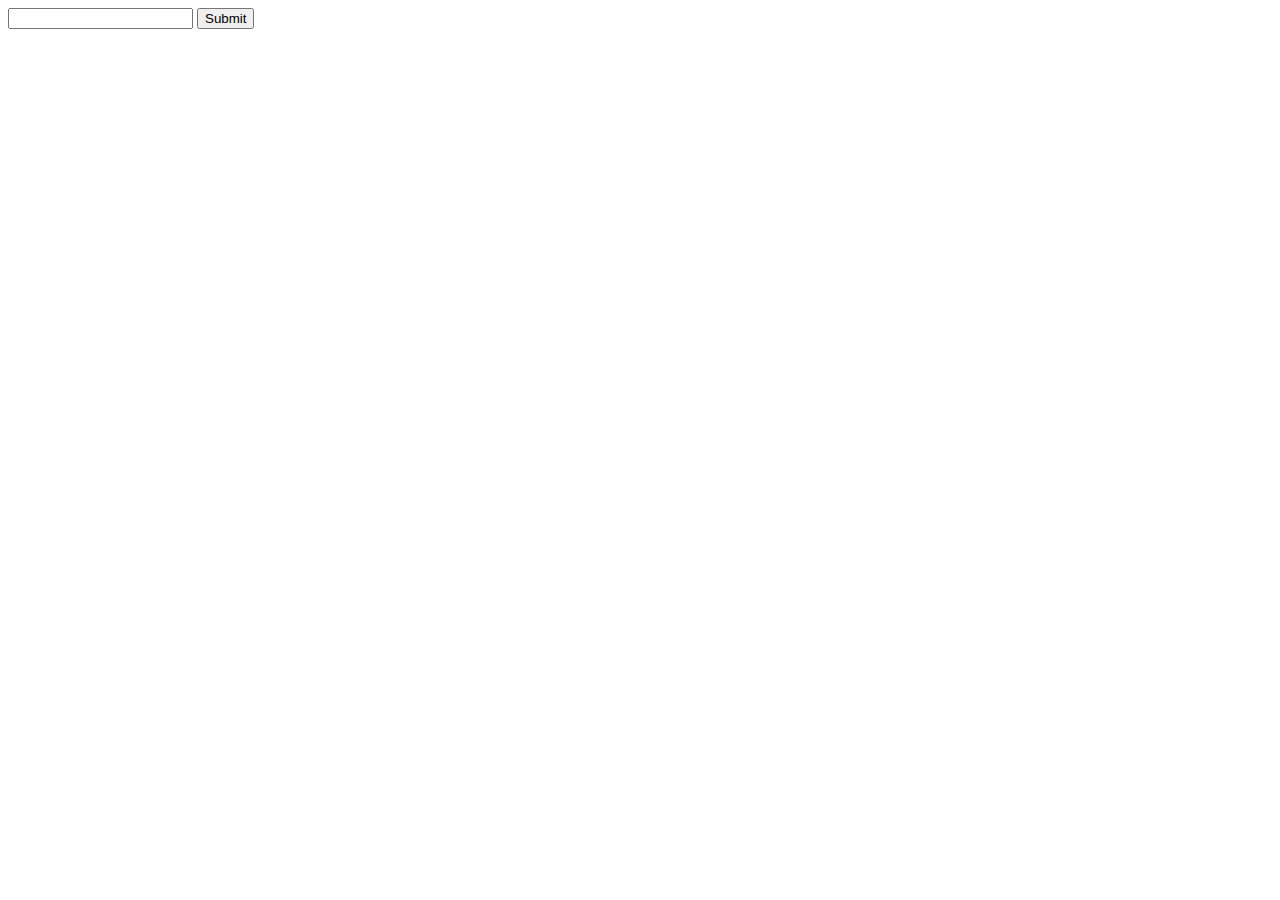
==== index.html @ 2d711772 "pass first test. when a number is entered, count up to that number starting with 0" ====
<!DOCTYPE html>
<html lang="en">
<head>
    <meta charset="UTF-8">
    <meta name="viewport" content="width=device-width, initial-scale=1.0">
    <link rel="stylesheet" href="css/styles.css">
    <script src="js/scripts.js"></script>
    <title>Document</title>
</head>
<body>
    <form id="input-form">
        <input id="input-text" type="text">
        <button type="submit">Submit</button>
    </form>

    <div id="output-div">
        
    </div>
</body>
</html>
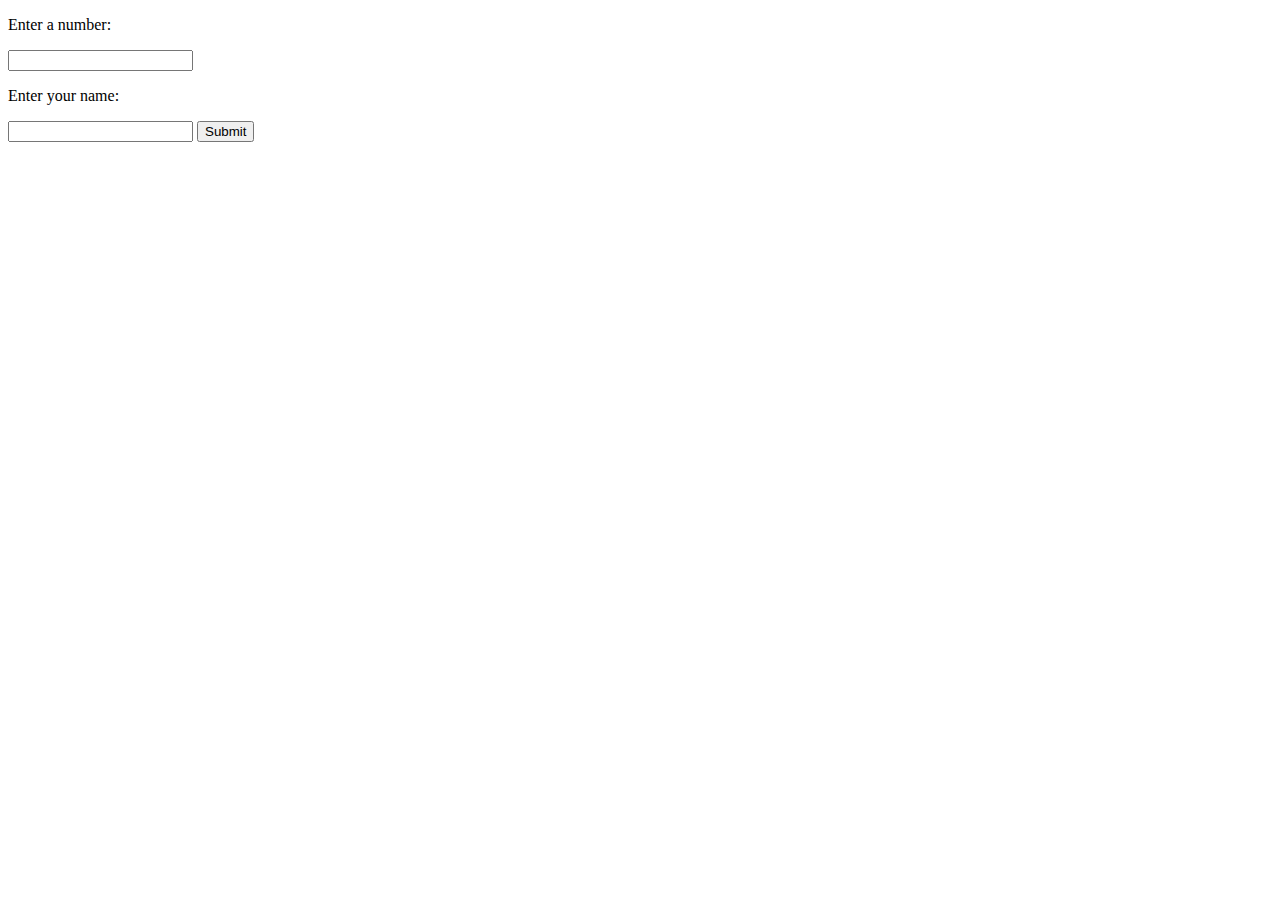
==== commit c550f211: "name functionality and test pass" ====
--- a/index.html
+++ b/index.html
@@ -9,12 +9,15 @@
 </head>
 <body>
     <form id="input-form">
-        <input id="input-text" type="text">
+        <p>Enter a number:</p>
+        <input id="input-text" type="number">
+        <p>Enter your name:</p>
+        <input type="text" id="input-name">
         <button type="submit">Submit</button>
     </form>
 
     <div id="output-div">
-        
+
     </div>
 </body>
 </html>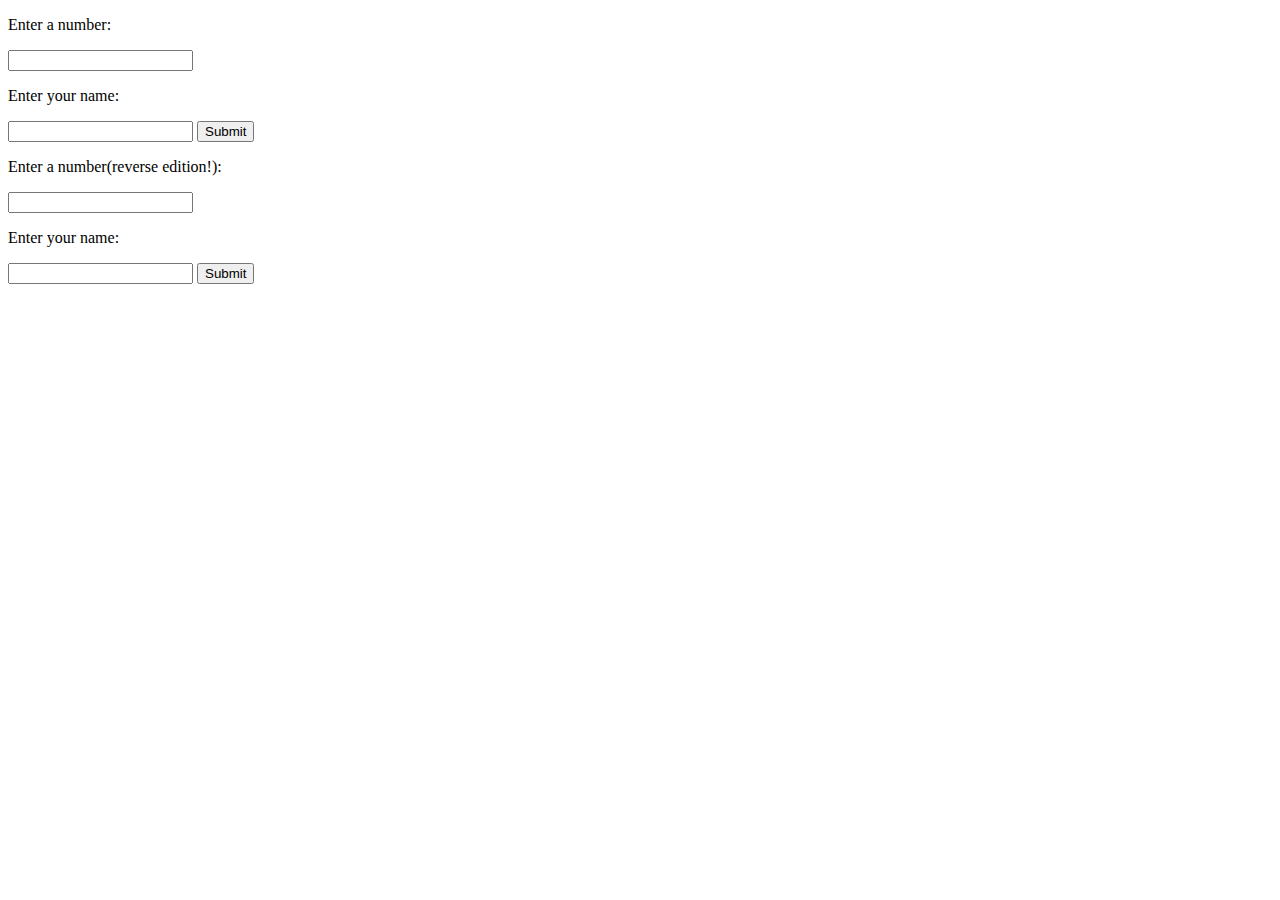
==== commit 57dc8963: "add bizarro function" ====
--- a/index.html
+++ b/index.html
@@ -16,6 +16,14 @@
         <button type="submit">Submit</button>
     </form>
 
+    <form id="input-form2">
+        <p>Enter a number(reverse edition!):</p>
+        <input id="input-text2" type="number">
+        <p>Enter your name:</p>
+        <input type="text" id="input-name2">
+        <button type="submit">Submit</button>
+    </form>
+
     <div id="output-div">
 
     </div>
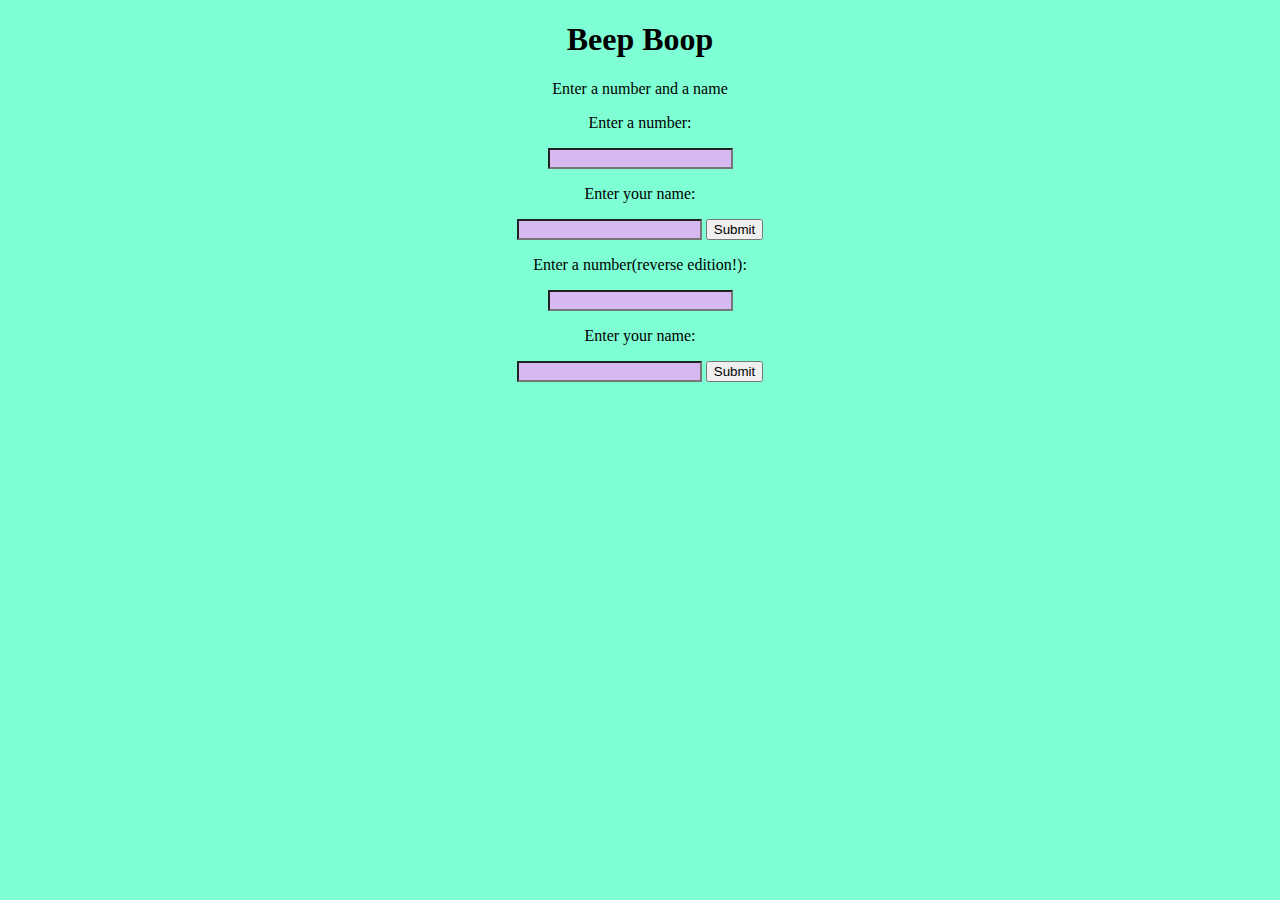
==== commit c4539f39: "final" ====
--- a/index.html
+++ b/index.html
@@ -5,9 +5,11 @@
     <meta name="viewport" content="width=device-width, initial-scale=1.0">
     <link rel="stylesheet" href="css/styles.css">
     <script src="js/scripts.js"></script>
-    <title>Document</title>
+    <title>Beep Boop or Boop Beep??</title>
 </head>
 <body>
+    <h1>Beep Boop</h1>
+    <p>Enter a number and a name</p>
     <form id="input-form">
         <p>Enter a number:</p>
         <input id="input-text" type="number">
--- a/css/styles.css
+++ b/css/styles.css
@@ -0,0 +1,26 @@
+h1 {
+  width:auto;
+  text-align: center;;
+}
+
+p {
+  width: auto;
+  text-align: center;
+}
+
+form {
+  width: auto;
+  text-align: center;
+}
+
+body {
+  background-color: aquamarine;
+}
+
+input {
+  background-color: rgb(213, 185, 240);
+}
+
+#output-div {
+  background-color: blueviolet;
+}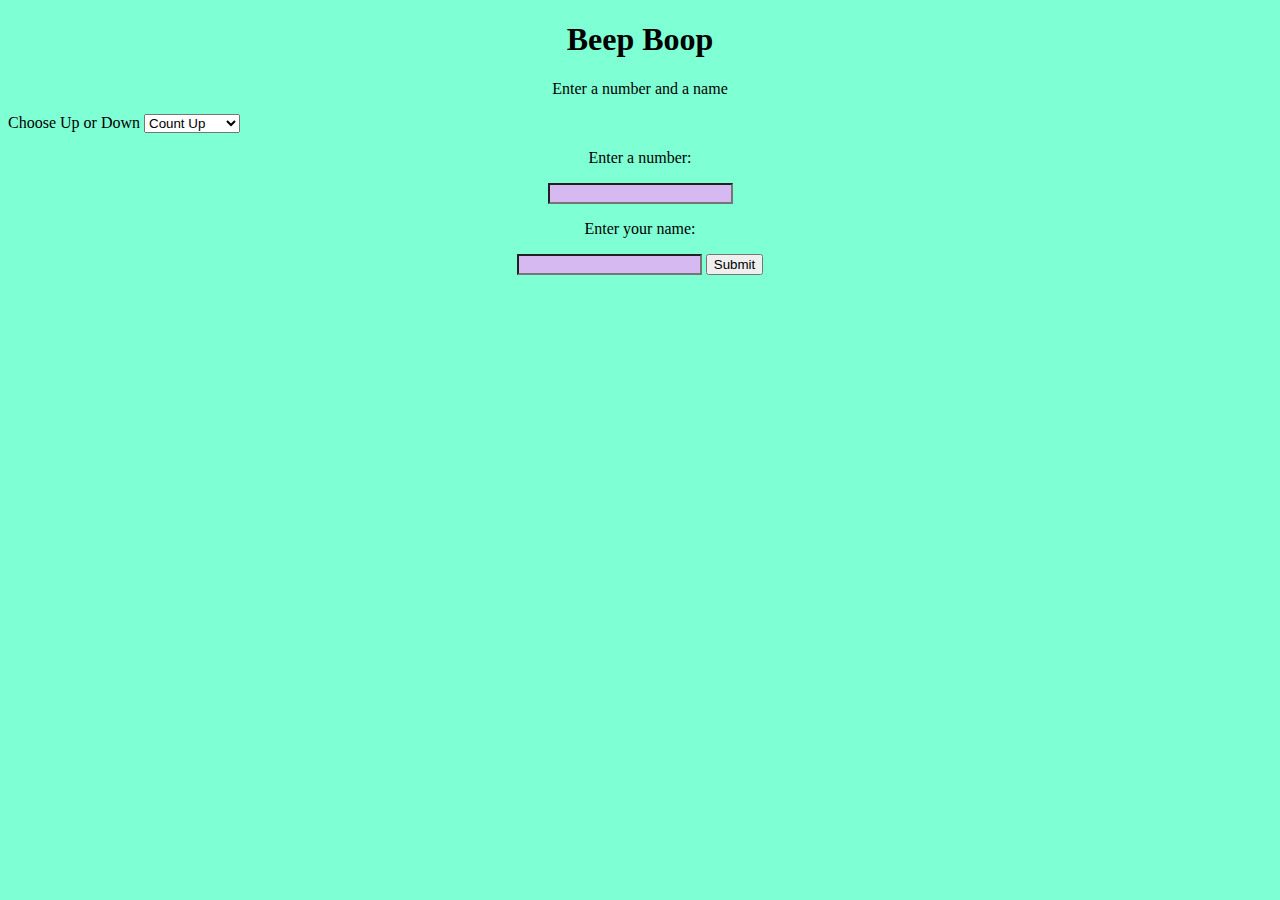
==== commit 751bfcff: "fixed bugfix, refactored handleSubmission, now the output will only contain a name if the field for " ====
--- a/index.html
+++ b/index.html
@@ -1,33 +1,37 @@
 <!DOCTYPE html>
 <html lang="en">
+
 <head>
-    <meta charset="UTF-8">
-    <meta name="viewport" content="width=device-width, initial-scale=1.0">
-    <link rel="stylesheet" href="css/styles.css">
-    <script src="js/scripts.js"></script>
-    <title>Beep Boop or Boop Beep??</title>
+  <meta charset="UTF-8">
+  <meta name="viewport" content="width=device-width, initial-scale=1.0">
+  <link rel="stylesheet" href="css/styles.css">
+  <script src="js/testscripts.js"></script>
+  <title>Beep Boop or Boop Beep??</title>
 </head>
+
 <body>
-    <h1>Beep Boop</h1>
-    <p>Enter a number and a name</p>
-    <form id="input-form">
-        <p>Enter a number:</p>
-        <input id="input-text" type="number">
-        <p>Enter your name:</p>
-        <input type="text" id="input-name">
-        <button type="submit">Submit</button>
-    </form>
+  <h1>Beep Boop</h1>
+  <p>Enter a number and a name</p>
 
-    <form id="input-form2">
-        <p>Enter a number(reverse edition!):</p>
-        <input id="input-text2" type="number">
-        <p>Enter your name:</p>
-        <input type="text" id="input-name2">
-        <button type="submit">Submit</button>
-    </form>
+  <div>
+    <label for="updown">Choose Up or Down</label>
+    <select name="updown" id="updown">
+      <option value="up">Count Up</option>
+      <option value="down">Count Down</option>
+    </select>
+  </div>
 
-    <div id="output-div">
+  <form id="input-form">
+    <p>Enter a number:</p>
+    <input id="input-text" type="number">
+    <p>Enter your name:</p>
+    <input type="text" id="input-name">
+    <button type="submit">Submit</button>
+  </form>
 
-    </div>
+  <div id="output-div">
+
+  </div>
 </body>
+
 </html>--- a/css/styles.css
+++ b/css/styles.css
@@ -22,5 +22,5 @@
 }
 
 #output-div {
-  background-color: blueviolet;
+  background-color: rgb(226, 217, 235);
 }